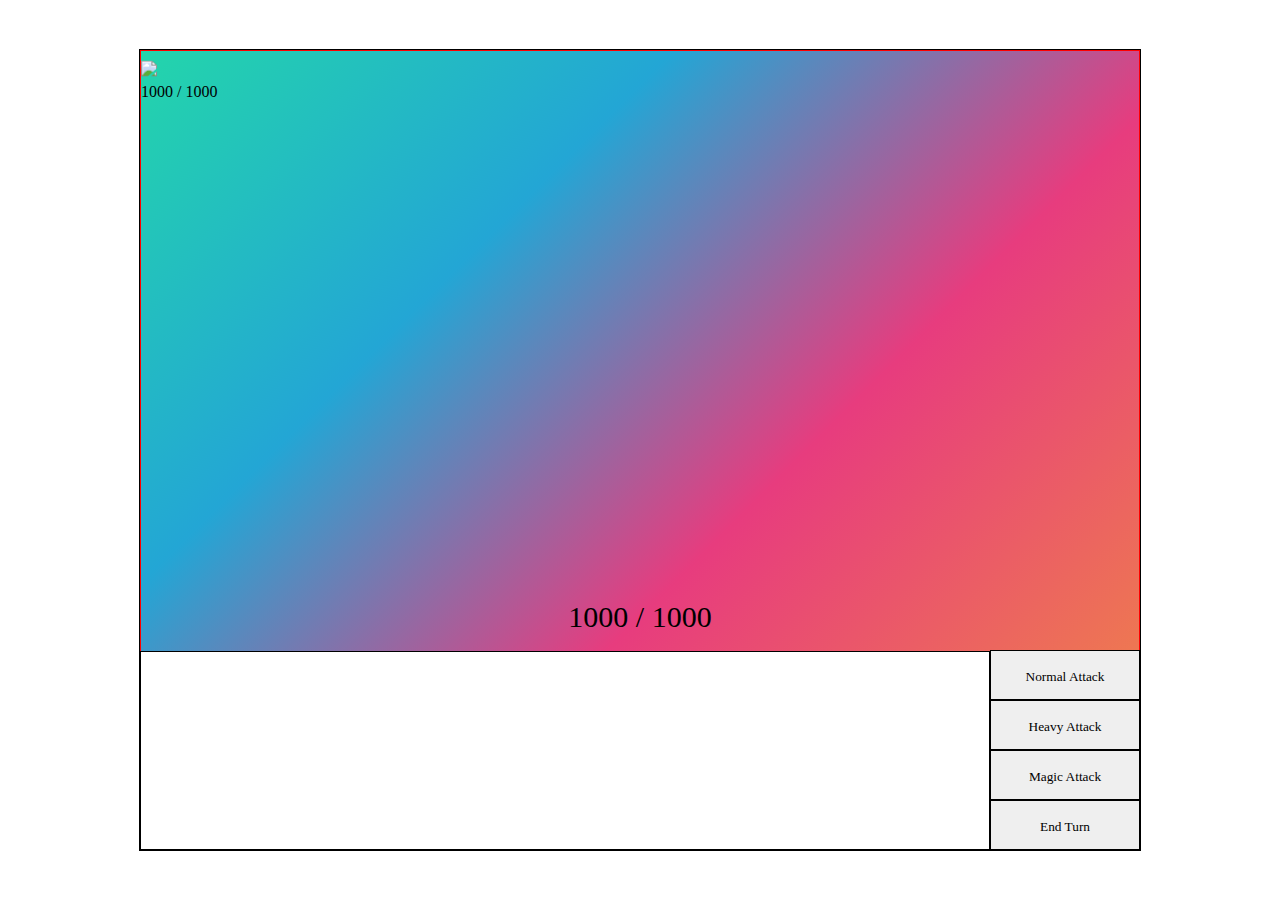
==== Boss Battle/index.html @ 9fa8ee21 "Add files via upload" ====
<!DOCTYPE html>
<html lang="en">
<head>
    <meta charset="UTF-8">
    <meta name="viewport" content="width=device-width, initial-scale=1.0">
    <title>Document</title>
    <link rel="stylesheet" href="style.css">
</head>
<body>
    <div id="game-screen">
        <div id="boss-screen">
            <img src="https://ssl-forum-files.fobby.net/forum_attachments/0012/6170/Skate_Punk.png">
            <p id="bossHP">
                1000 / 1000
            </p>
            <p id="playerHP">
                1000 / 1000
            </p>
        </div>
        <div id="battle-log">
            <p id="log">
            </p>  
        </div>
        <div id="action-btns">
            <button id="normAtk-btn" onClick="normAtk();">Normal Attack</button>
            <button id="heavyAtk-btn" onClick="heavyAtk();" >Heavy Attack</button>
            <button id="magicAtk-btn" onClick="magicAtk();" >Magic Attack</button>
            <button id="endTurn-btn" onClick="endTurn();" >End Turn</button>
        </div>
    </div>

    <script src="app.js"></script>    
</body>
</html>
---- Boss Battle/style.css ----
#game-screen {
    border: 1px solid black;
    height: 800px;
    width: 1000px;
    position: fixed;
    top: 50%;
    left: 50%;
    transform: translate(-50%, -50%);
}

img {
    display: block;
    margin-left: auto;
    margin-right: auto;
    transform: translateY(60%);
}

#boss-screen {
    top: 0;
    height: 600px;
    border: 1px solid red;
    position: relative;
    background: linear-gradient(-45deg, #ee7752, #e73c7e, #23a6d5, #23d5ab);
}

#bossHP {
    position: absolute;
    bottom: 0;
    font-size: 30px;
    left: 50%;
    margin: 0 auto;
    transform: translate(-50%, -50%);
    font-family: verdana;
}

button {
    outline: none;
}

#battle-log {
    position: absolute;
    border: 1px solid black;
    height: 197px;
    width: 848px;
    bottom: 0;
}

#action-btns {
    display: flex;
    flex-direction: column;
    position: absolute;
    right: 0;
    bottom: 0;
}

#normAtk-btn {
    border: 1px solid black;
    height: 50px;
    width: 150px;
    text-align: center;
    line-height: 50px;
    font-family: verdana;
}

#heavyAtk-btn {
    border: 1px solid black;
    height: 50px;
    width: 150px;
    text-align: center;
    line-height: 50px;
    font-family: verdana;
}

#magicAtk-btn {
    border: 1px solid black;
    height: 50px;
    width: 150px;
    text-align: center;
    line-height: 50px;
    font-family: verdana;
}

#endTurn-btn {
    border: 1px solid black;
    height: 50px;
    width: 150px;
    text-align: center;
    line-height: 50px;
    font-family: verdana;
}
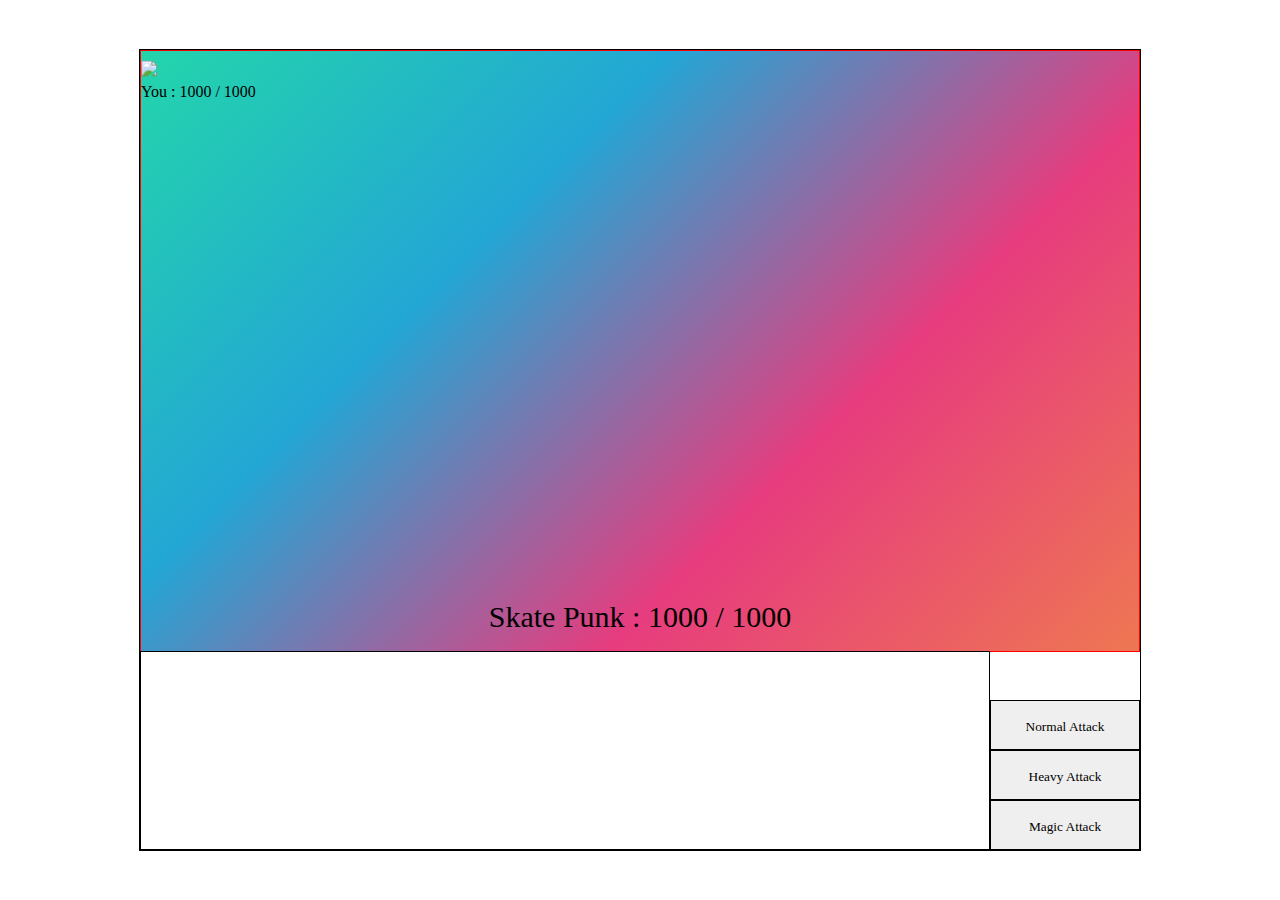
==== commit 1f3d6a1e: "Update index.html" ====
--- a/Boss Battle/index.html
+++ b/Boss Battle/index.html
@@ -11,10 +11,10 @@
         <div id="boss-screen">
             <img src="https://ssl-forum-files.fobby.net/forum_attachments/0012/6170/Skate_Punk.png">
             <p id="bossHP">
-                1000 / 1000
+                Skate Punk : 1000 / 1000
             </p>
             <p id="playerHP">
-                1000 / 1000
+                You : 1000 / 1000
             </p>
         </div>
         <div id="battle-log">
@@ -22,13 +22,12 @@
             </p>  
         </div>
         <div id="action-btns">
-            <button id="normAtk-btn" onClick="normAtk();">Normal Attack</button>
-            <button id="heavyAtk-btn" onClick="heavyAtk();" >Heavy Attack</button>
-            <button id="magicAtk-btn" onClick="magicAtk();" >Magic Attack</button>
-            <button id="endTurn-btn" onClick="endTurn();" >End Turn</button>
+            <button id="normAtk-btn" onClick="normAtk();setTimeout(enemyAttack, 1000);">Normal Attack</button>
+            <button id="heavyAtk-btn" onClick="heavyAtk();setTimeout(enemyAttack, 1000);" >Heavy Attack</button>
+            <button id="magicAtk-btn" onClick="magicAtk();setTimeout(enemyAttack, 1000);" >Magic Attack</button>
         </div>
     </div>
 
     <script src="app.js"></script>    
 </body>
-</html>+</html>
